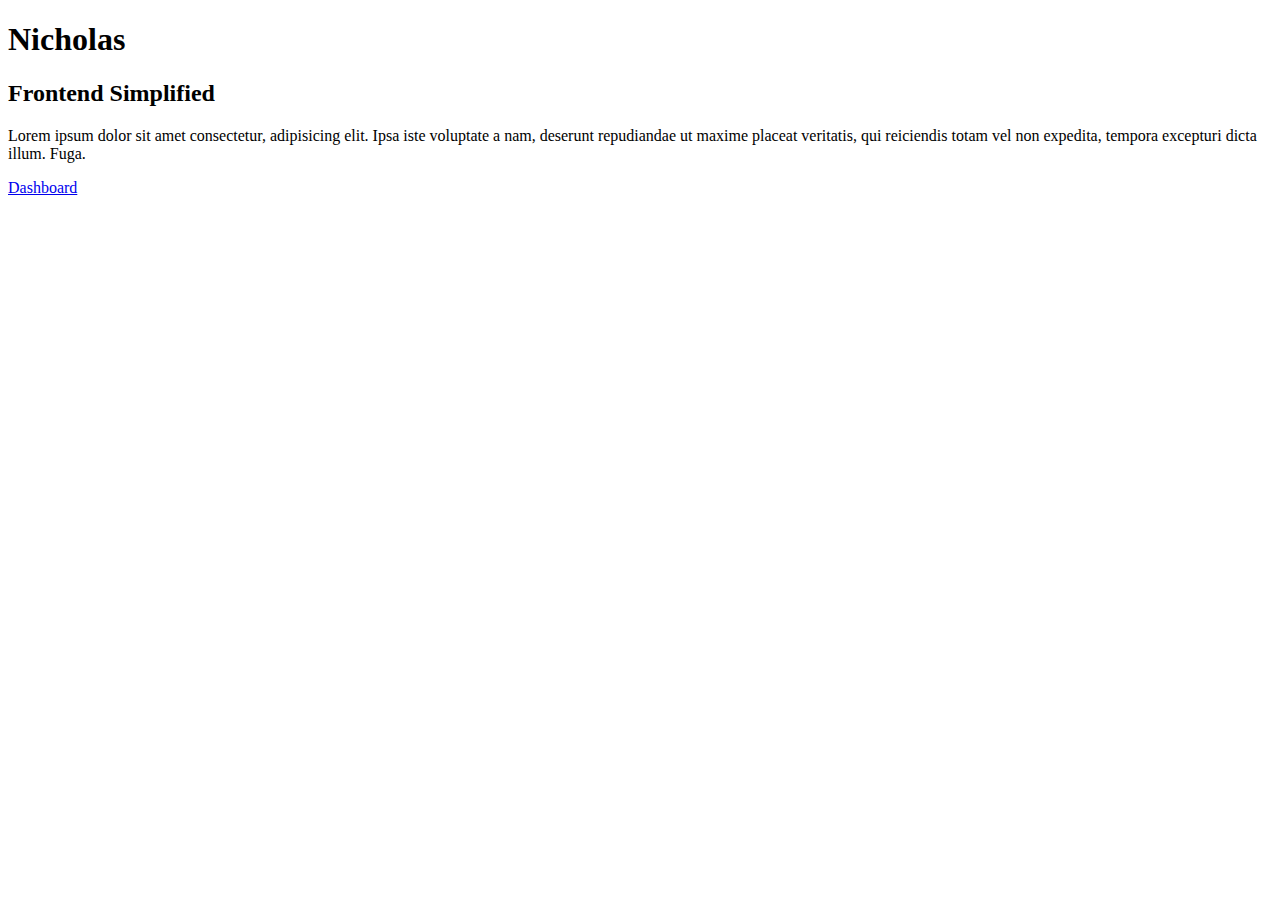
==== index.html @ 52dbb141 "login" ====
<!DOCTYPE html>
<html lang="en">
  <head>
    <meta charset="UTF-8" />
    <meta http-equiv="X-UA-Compatible" content="IE=edge" />
    <meta name="viewport" content="width=device-width, initial-scale=1.0" />
    <title>Document</title>
    <link rel="stylesheet" href="styles.css" />
  </head>
  <body>
    <h1>Nicholas</h1>
    <h2>Frontend Simplified</h2>
    <p>
      Lorem ipsum dolor sit amet consectetur, adipisicing elit. Ipsa iste
      voluptate a nam, deserunt repudiandae ut maxime placeat veritatis, qui
      reiciendis totam vel non expedita, tempora excepturi dicta illum. Fuga.
    </p>
    <a href="/dashboard.html" target="_blank">Dashboard</a>
  </body>
</html>
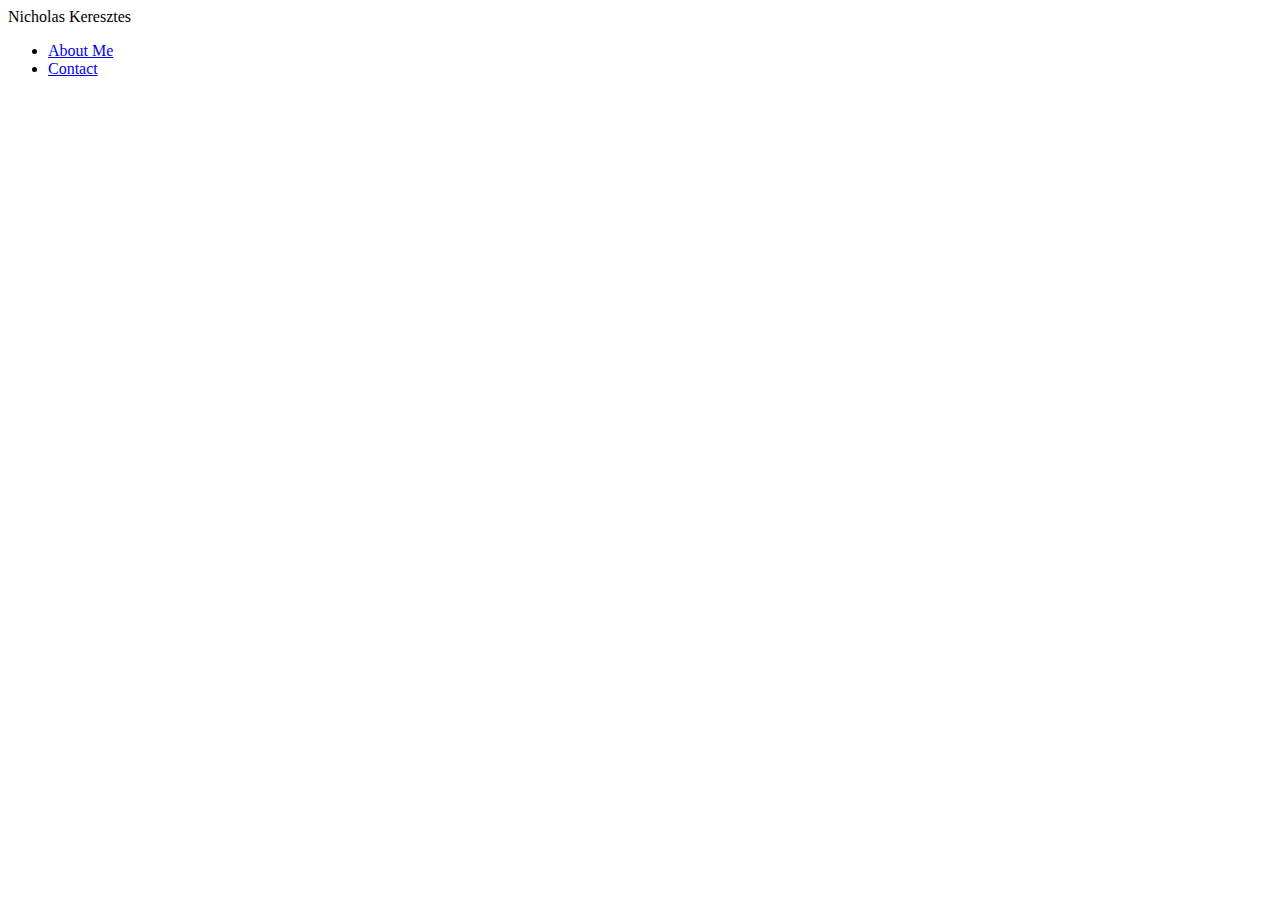
==== commit f9678da8: "starting website" ====
--- a/index.html
+++ b/index.html
@@ -5,16 +5,15 @@
     <meta http-equiv="X-UA-Compatible" content="IE=edge" />
     <meta name="viewport" content="width=device-width, initial-scale=1.0" />
     <title>Document</title>
-    <link rel="stylesheet" href="styles.css" />
+    <link rel="stylesheet" href="./style.css" />
   </head>
   <body>
-    <h1>Nicholas</h1>
-    <h2>Frontend Simplified</h2>
-    <p>
-      Lorem ipsum dolor sit amet consectetur, adipisicing elit. Ipsa iste
-      voluptate a nam, deserunt repudiandae ut maxime placeat veritatis, qui
-      reiciendis totam vel non expedita, tempora excepturi dicta illum. Fuga.
-    </p>
-    <a href="/dashboard.html" target="_blank">Dashboard</a>
+    <header>Nicholas Keresztes</header>
+    <nav>
+      <ul>
+        <li><a href="About Me">About Me</a></li>
+        <li><a href="Contact"> Contact</a></li>
+      </ul>
+    </nav>
   </body>
 </html>
--- a/style.css
+++ b/style.css
@@ -0,0 +1,24 @@
+div {
+    background-color: red;
+    color: white;
+    border: 3px solid black;
+    font-size: 24;
+}
+
+@media (max-width: 992px) {
+    div {
+        font-size: 20px;
+    }
+}
+
+@media (max-width: 768px) {
+    div {
+        font-size: 18;
+    }
+}
+
+@media (max-width: 576px) {
+    div {
+        font-size: 16;
+    }
+}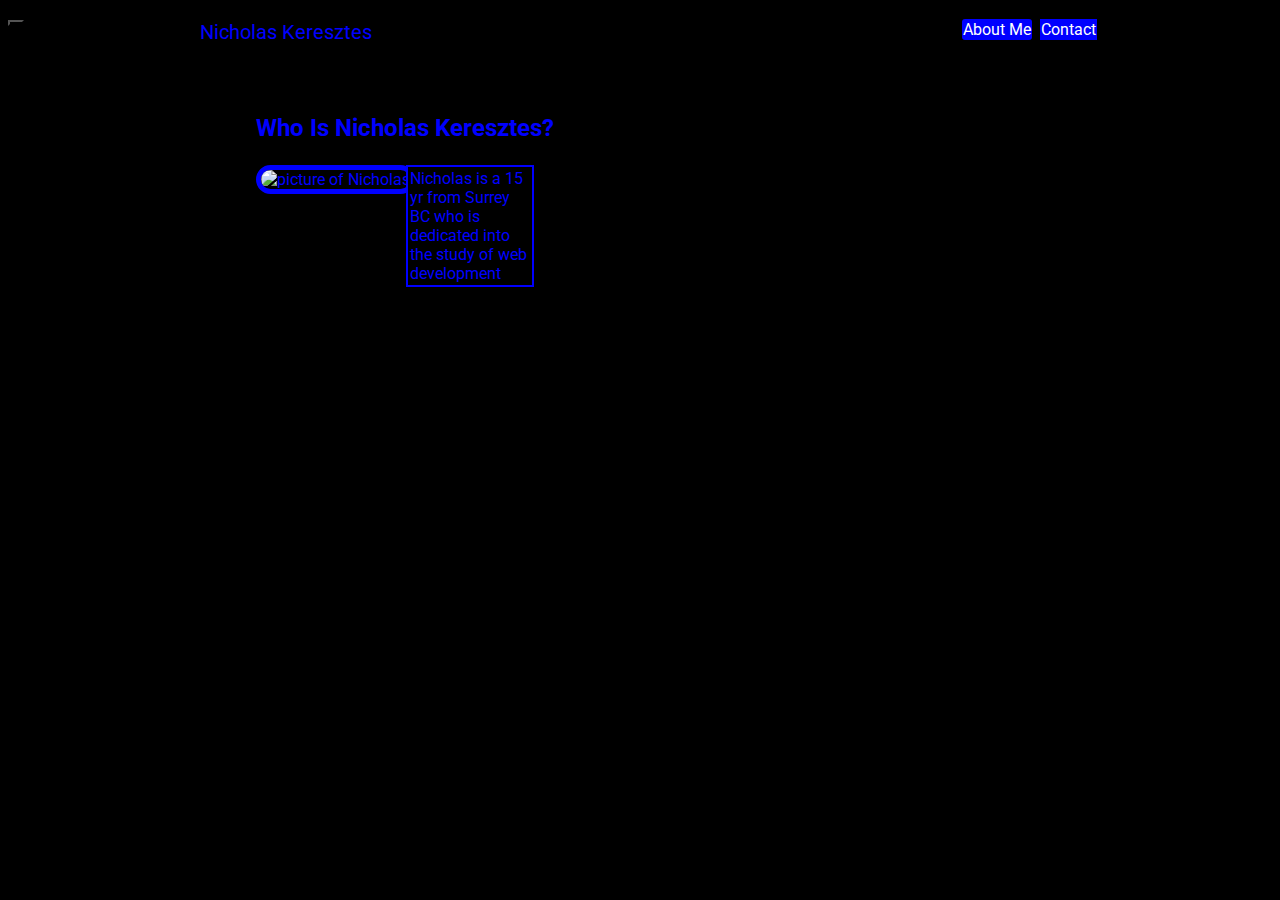
==== commit f59d2e0c: "updated files and more" ====
--- a/index.html
+++ b/index.html
@@ -6,14 +6,27 @@
     <meta name="viewport" content="width=device-width, initial-scale=1.0" />
     <title>Document</title>
     <link rel="stylesheet" href="./style.css" />
+    <link rel="preconnect" href="https://fonts.googleapis.com" />
+    <link rel="preconnect" href="https://fonts.gstatic.com" crossorigin />
+    <link
+      href="https://fonts.googleapis.com/css2?family=Roboto:wght@300;400;700&display=swap"
+      rel="stylesheet"
+    />
   </head>
   <body>
-    <header>Nicholas Keresztes</header>
-    <nav>
-      <ul>
-        <li><a href="About Me">About Me</a></li>
-        <li><a href="Contact"> Contact</a></li>
-      </ul>
+    <div class="header">
+    <header id="nk">Nicholas Keresztes</header>
+    <nav class="nav__left"></nav>
+    <nav class="nav__right">
+      <a class="about_me" href="./about_me.html">About Me</a>
+      <a class="contact" href="./contact.html">Contact</a>
     </nav>
+    <div class="content">
+      <p class="header__content">Who Is Nicholas Keresztes?</p>
+      <img class="picture" src="https://cdn.discordapp.com/attachments/891195554888052736/1056560660869283860/IMG_1702.png" alt="picture of Nicholas">
+      <p class="info">Nicholas is a 15 yr from Surrey BC who is dedicated into the study of web development</p>
+    </div>
+    <button class="read-more"><a href=""></a></button>
+    </button>
   </body>
 </html>
--- a/style.css
+++ b/style.css
@@ -1,8 +1,73 @@
-div {
-    background-color: red;
+* {
+    background-color: black;
+    box-sizing: border-box;
+    font-family: 'Roboto', sans-serif;
+    color: blue;
+}
+#nk {
+    position: absolute;
+    left: 200px;
+    top: 20px;
+    color: blue;
+    font-size: 20px;
+}
+.nav__right {
+   
+    position: absolute;
+    top: 20px;
+    left: 75%;
+    text-decoration: none;
+}
+
+.contact {
+    background-color: blue;
+    margin: 2px;
+    padding: 1px;
+    text-decoration: none;
     color: white;
-    border: 3px solid black;
-    font-size: 24;
+}
+.contact:hover {
+    background-color: rgba(255, 0, 0, 0.2);
+}
+.about_me:hover {
+    background-color: rgba(255, 0, 0, 0.2);
+}
+.about_me {
+
+    border-radius: 3px;
+   background-color: blue;
+   margin: 2px;
+   padding: 1px;
+   text-decoration: none;
+   color: white;
+}
+
+.header__content {
+    position: absolute;
+    top: 10%;
+    left: 20%;
+    font-size: 24px;
+    font-weight: bold;
+}
+
+.picture {
+    border: 5px solid blue;
+    position: absolute;
+    top: 10%;
+    left: 20%;
+    margin-top: 75px;
+    border-radius: 30px;
+}
+
+.info {
+    padding: 2px;
+    border: 2px solid blue;
+    position: absolute;
+    top: 10%;
+    left: 20%;
+    margin-top: 75px;
+    margin-left: 150px;
+    width: 10%;
 }
 
 @media (max-width: 992px) {
